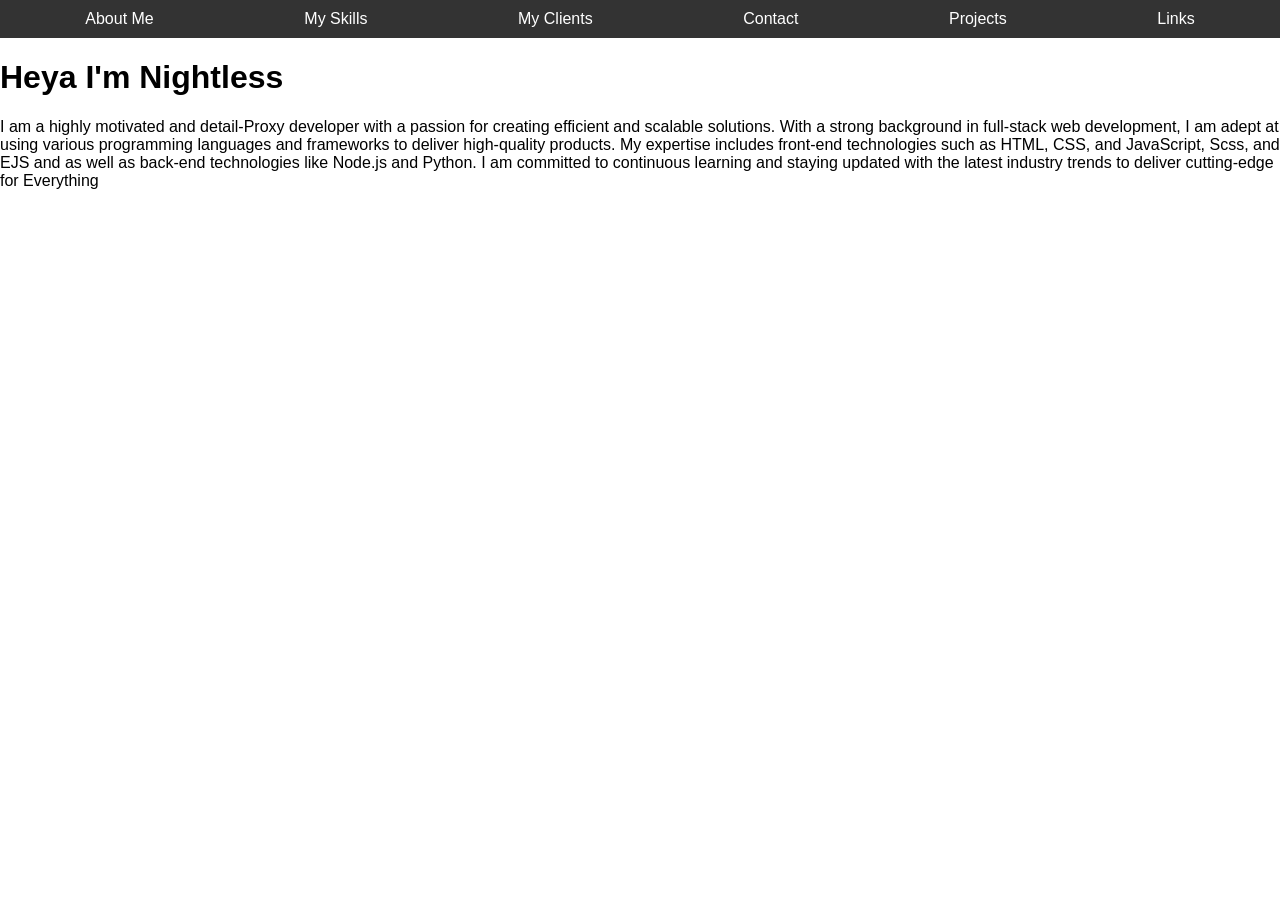
==== index.html @ 342ceb82 "Update index.html" ====
<!DOCTYPE html>
<html lang="en">
<head>
  <meta charset="UTF-8">
  <meta name="viewport" content="width=device-width, initial-scale=1.0">
  <title>Shadow's Porfolio</title>
  <style>
    /* Add your styling here */
    body {
      font-family: Arial, sans-serif;
      margin: 0;
      padding: 0;
    }

    nav {
      background-color: #333;
      padding: 10px;
      text-align: center; /* Center the navigation bar horizontally */
    }

    ul {
      list-style-type: none;
      margin: 0;
      padding: 0;
      display: flex;
      justify-content: space-around;
    }

    li {
      margin: 0;
      padding: 0;
    }

    a {
      text-decoration: none;
      color: white;
    }
  </style>
</head>
<body>
  <nav>
    <ul>
      <li><a href="#about">About Me</a></li>
      <li><a href="#skills">My Skills</a></li>
      <li><a href="#clients">My Clients</a></li>
      <li><a href="#contact">Contact</a></li>
      <li><a href="#projects">Projects</a></li>
      <li><a href="#links">Links</a></li>
    </ul>
  </nav>

  <!-- Your content goes here -->
</body>
</html>
 <main>
      <h1 class="title">Heya I'm Nightless</h1>
      <p class="description">
        I am a highly motivated and detail-Proxy developer with a passion for
        creating efficient and scalable solutions. With a strong background in
        full-stack web development, I am adept at using various programming
        languages and frameworks to deliver high-quality products. My expertise
        includes front-end technologies such as HTML, CSS, and JavaScript, Scss,
        and EJS and as well as back-end technologies like Node.js and Python. I
        am committed to continuous learning and staying updated with the latest
        industry trends to deliver cutting-edge for Everything
      </p>
    </main>
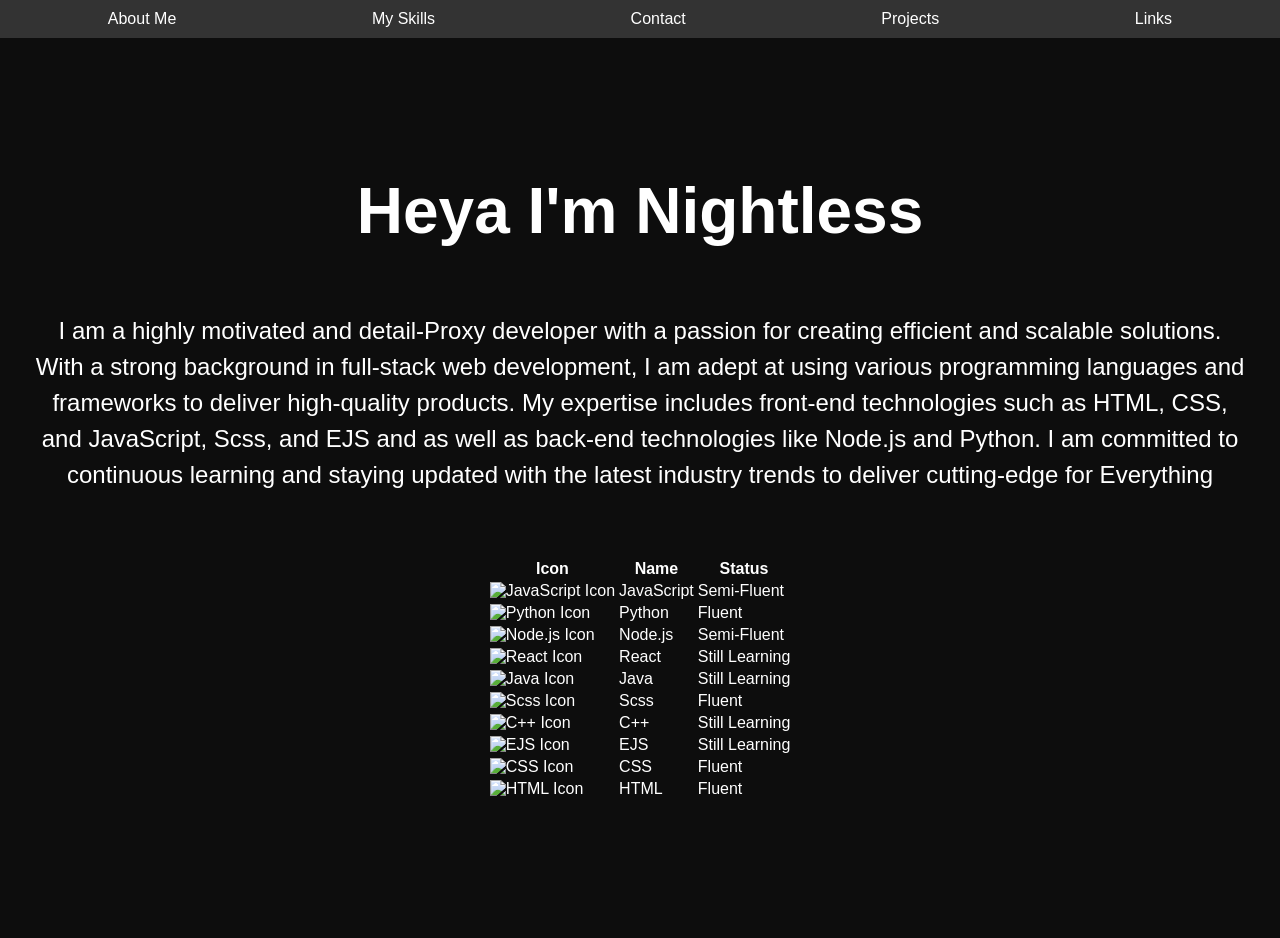
==== commit ae38b2eb: "Update index.html" ====
--- a/index.html
+++ b/index.html
@@ -1,58 +1,22 @@
 <!DOCTYPE html>
-<html lang="en">
-<head>
-  <meta charset="UTF-8">
-  <meta name="viewport" content="width=device-width, initial-scale=1.0">
-  <title>Shadow's Porfolio</title>
-  <style>
-    /* Add your styling here */
-    body {
-      font-family: Arial, sans-serif;
-      margin: 0;
-      padding: 0;
-    }
-
-    nav {
-      background-color: #333;
-      padding: 10px;
-      text-align: center; /* Center the navigation bar horizontally */
-    }
-
-    ul {
-      list-style-type: none;
-      margin: 0;
-      padding: 0;
-      display: flex;
-      justify-content: space-around;
-    }
-
-    li {
-      margin: 0;
-      padding: 0;
-    }
-
-    a {
-      text-decoration: none;
-      color: white;
-    }
-  </style>
-</head>
-<body>
-  <nav>
-    <ul>
-      <li><a href="#about">About Me</a></li>
-      <li><a href="#skills">My Skills</a></li>
-      <li><a href="#clients">My Clients</a></li>
-      <li><a href="#contact">Contact</a></li>
-      <li><a href="#projects">Projects</a></li>
-      <li><a href="#links">Links</a></li>
-    </ul>
-  </nav>
-
-  <!-- Your content goes here -->
-</body>
-</html>
- <main>
+<html>
+  <head>
+    <meta charset="utf-8" />
+    <meta name="viewport" content="width=device-width" />
+    <title>Nightless's Porfolio</title>
+    <link href="style.css" rel="stylesheet" type="text/css" />
+  </head>
+  <body>
+    <nav>
+      <ul>
+        <li><a href="#about">About Me</a></li>
+        <li><a href="#skills">My Skills</a></li>
+        <li><a href="#contact">Contact</a></li>
+        <li><a href="#projects">Projects</a></li>
+        <li><a href="#links">Links</a></li>
+      </ul>
+    </nav>
+    <main>
       <h1 class="title">Heya I'm Nightless</h1>
       <p class="description">
         I am a highly motivated and detail-Proxy developer with a passion for
@@ -64,4 +28,94 @@
         am committed to continuous learning and staying updated with the latest
         industry trends to deliver cutting-edge for Everything
       </p>
+
+      <!-- Skills Table -->
+      <!-- Skills Table -->
+      <table>
+          <thead>
+            <tr>
+              <th>Icon</th>
+              <th>Name</th>
+              <th>Status</th>
+            </tr>
+          </thead>
+          <tbody>
+            <!-- Row 1 -->
+            <tr>
+              <td><img src="icons/js.png" alt="JavaScript Icon"></td>
+              <td>JavaScript</td>
+              <td>Semi-Fluent</td>
+            </tr>
+            <!-- Row 2 -->
+            <tr>
+              <td><img src="icons/python.png" alt="Python Icon"></td>
+              <td>Python</td>
+              <td>Fluent</td>
+            </tr>
+            <!-- Row 3 -->
+            <tr>
+              <td><img src="icons/nodejs.png" alt="Node.js Icon"></td>
+              <td>Node.js</td>
+              <td>Semi-Fluent</td>
+            </tr>
+            <!-- Row 4 -->
+            <tr>
+              <td><img src="icons/react.png" alt="React Icon"></td>
+              <td>React</td>
+              <td>Still Learning</td>
+            </tr>
+            <!-- Row 5 -->
+            <tr>
+              <td><img src="icons/java.png" alt="Java Icon"></td>
+              <td>Java</td>
+              <td>Still Learning</td>
+            </tr>
+            <!-- Row 6 -->
+            <tr>
+              <td><img src="icons/scss.png" alt="Scss Icon"></td>
+              <td>Scss</td>
+              <td>Fluent</td>
+            </tr>
+            <!-- Row 7 -->
+            <tr>
+              <td><img src="icons/cpp.png" alt="C++ Icon"></td>
+              <td>C++</td>
+              <td>Still Learning</td>
+            </tr>
+            <!-- Row 8 -->
+            <tr>
+              <td><img src="icons/ejs.png" alt="EJS Icon"></td>
+              <td>EJS</td>
+              <td>Still Learning</td>
+            </tr>
+            <!-- Row 9 -->
+            <tr>
+              <td><img src="icons/css.png" alt="CSS Icon"></td>
+              <td>CSS</td>
+              <td>Fluent</td>
+            </tr>
+            <!-- Row 10 -->
+            <tr>
+              <td><img src="icons/html.png" alt="HTML Icon"></td>
+              <td>HTML</td>
+              <td>Fluent</td>
+            </tr>
+          </tbody>
+        </table>
+
+
+
     </main>
+        <script type="module" src="script.js"></script>
+    <!--
+    This script places a badge on your repl's full-browser view back to your repl's cover
+    page. Try various colors for the theme: dark, light, red, orange, yellow, lime, green,
+    teal, blue, blurple, magenta, pink!
+  -->
+    <script
+      src="https://replit.com/public/js/replit-badge-v2.js"
+      theme="dark"
+      position="bottom-right"
+    ></script>
+  </body>
+</html>
--- a/style.css
+++ b/style.css
@@ -0,0 +1,80 @@
+html,
+body {
+  background-color: #0d0d0d;
+
+  color: white;
+  padding: 0;
+  margin: 0;
+  font-family: -apple-system, BlinkMacSystemFont, Segoe UI, Roboto, Oxygen,
+    Ubuntu, Cantarell, Fira Sans, Droid Sans, Helvetica Neue, sans-serif;
+}
+
+
+  nav {
+    background-color: #333;
+    color: #fff;
+    padding: 10px;
+    text-align: center; /* Center the navigation bar horizontally */
+  }
+
+  ul {
+    list-style-type: none;
+    margin: 0;
+    padding: 0;
+    display: flex;
+    justify-content: space-around;
+  }
+
+  li {
+    margin: 0;
+    padding: 0;
+  }
+
+  a {
+    text-decoration: none;
+    color: white;
+  }
+
+a {
+  color: inherit;
+  text-decoration: none;
+}
+
+* {
+  box-sizing: border-box;
+}
+
+main {
+  min-height: 100vh;
+  padding: 4rem 2rem;
+  flex: 1;
+  display: flex;
+  flex-direction: column;
+  justify-content: center;
+  align-items: center;
+}
+
+.title {
+  margin: 0;
+  line-height: 1.15;
+  font-size: 4rem;
+}
+
+.title,
+.description {
+  text-align: center;
+}
+
+.description {
+  margin: 4rem 0;
+  line-height: 1.5;
+  font-size: 1.5rem;
+}
+
+
+@media (max-width: 600px) {
+  .grid {
+    width: 100%;
+    flex-direction: column;
+  }
+}
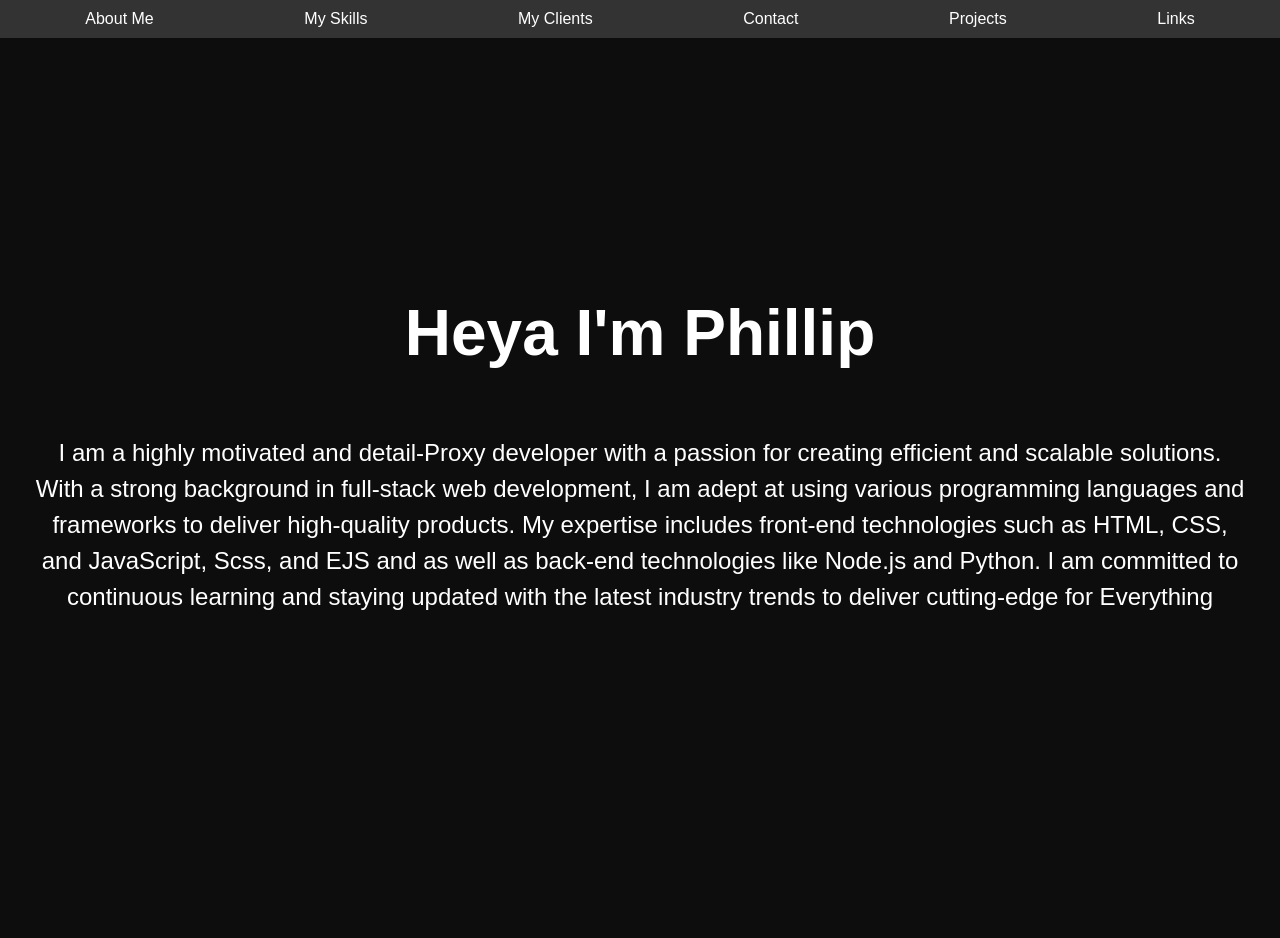
==== commit c760fba8: "Update index.html" ====
--- a/index.html
+++ b/index.html
@@ -3,7 +3,7 @@
   <head>
     <meta charset="utf-8" />
     <meta name="viewport" content="width=device-width" />
-    <title>Nightless's Porfolio</title>
+    <title>Replit</title>
     <link href="style.css" rel="stylesheet" type="text/css" />
   </head>
   <body>
@@ -11,13 +11,14 @@
       <ul>
         <li><a href="#about">About Me</a></li>
         <li><a href="#skills">My Skills</a></li>
+        <li><a href="#clients">My Clients</a></li>
         <li><a href="#contact">Contact</a></li>
         <li><a href="#projects">Projects</a></li>
         <li><a href="#links">Links</a></li>
       </ul>
     </nav>
     <main>
-      <h1 class="title">Heya I'm Nightless</h1>
+      <h1 class="title">Heya I'm Phillip</h1>
       <p class="description">
         I am a highly motivated and detail-Proxy developer with a passion for
         creating efficient and scalable solutions. With a strong background in
@@ -31,7 +32,7 @@
 
       <!-- Skills Table -->
       <!-- Skills Table -->
-      <table>
+      <table id="skillsTable">
           <thead>
             <tr>
               <th>Icon</th>
@@ -119,3 +120,4 @@
     ></script>
   </body>
 </html>
+
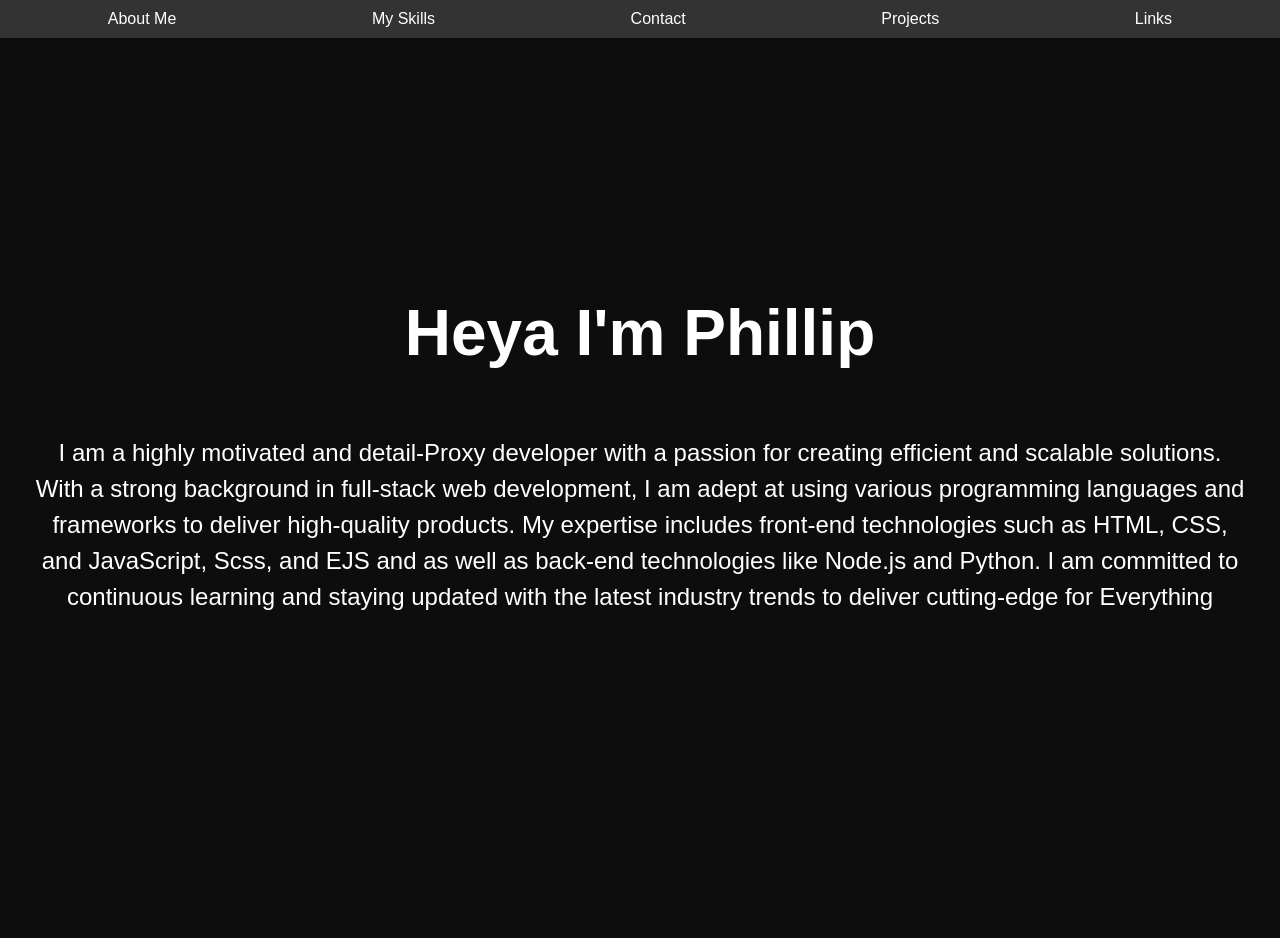
==== commit 0bdba3b7: "Update index.html" ====
--- a/index.html
+++ b/index.html
@@ -11,7 +11,6 @@
       <ul>
         <li><a href="#about">About Me</a></li>
         <li><a href="#skills">My Skills</a></li>
-        <li><a href="#clients">My Clients</a></li>
         <li><a href="#contact">Contact</a></li>
         <li><a href="#projects">Projects</a></li>
         <li><a href="#links">Links</a></li>
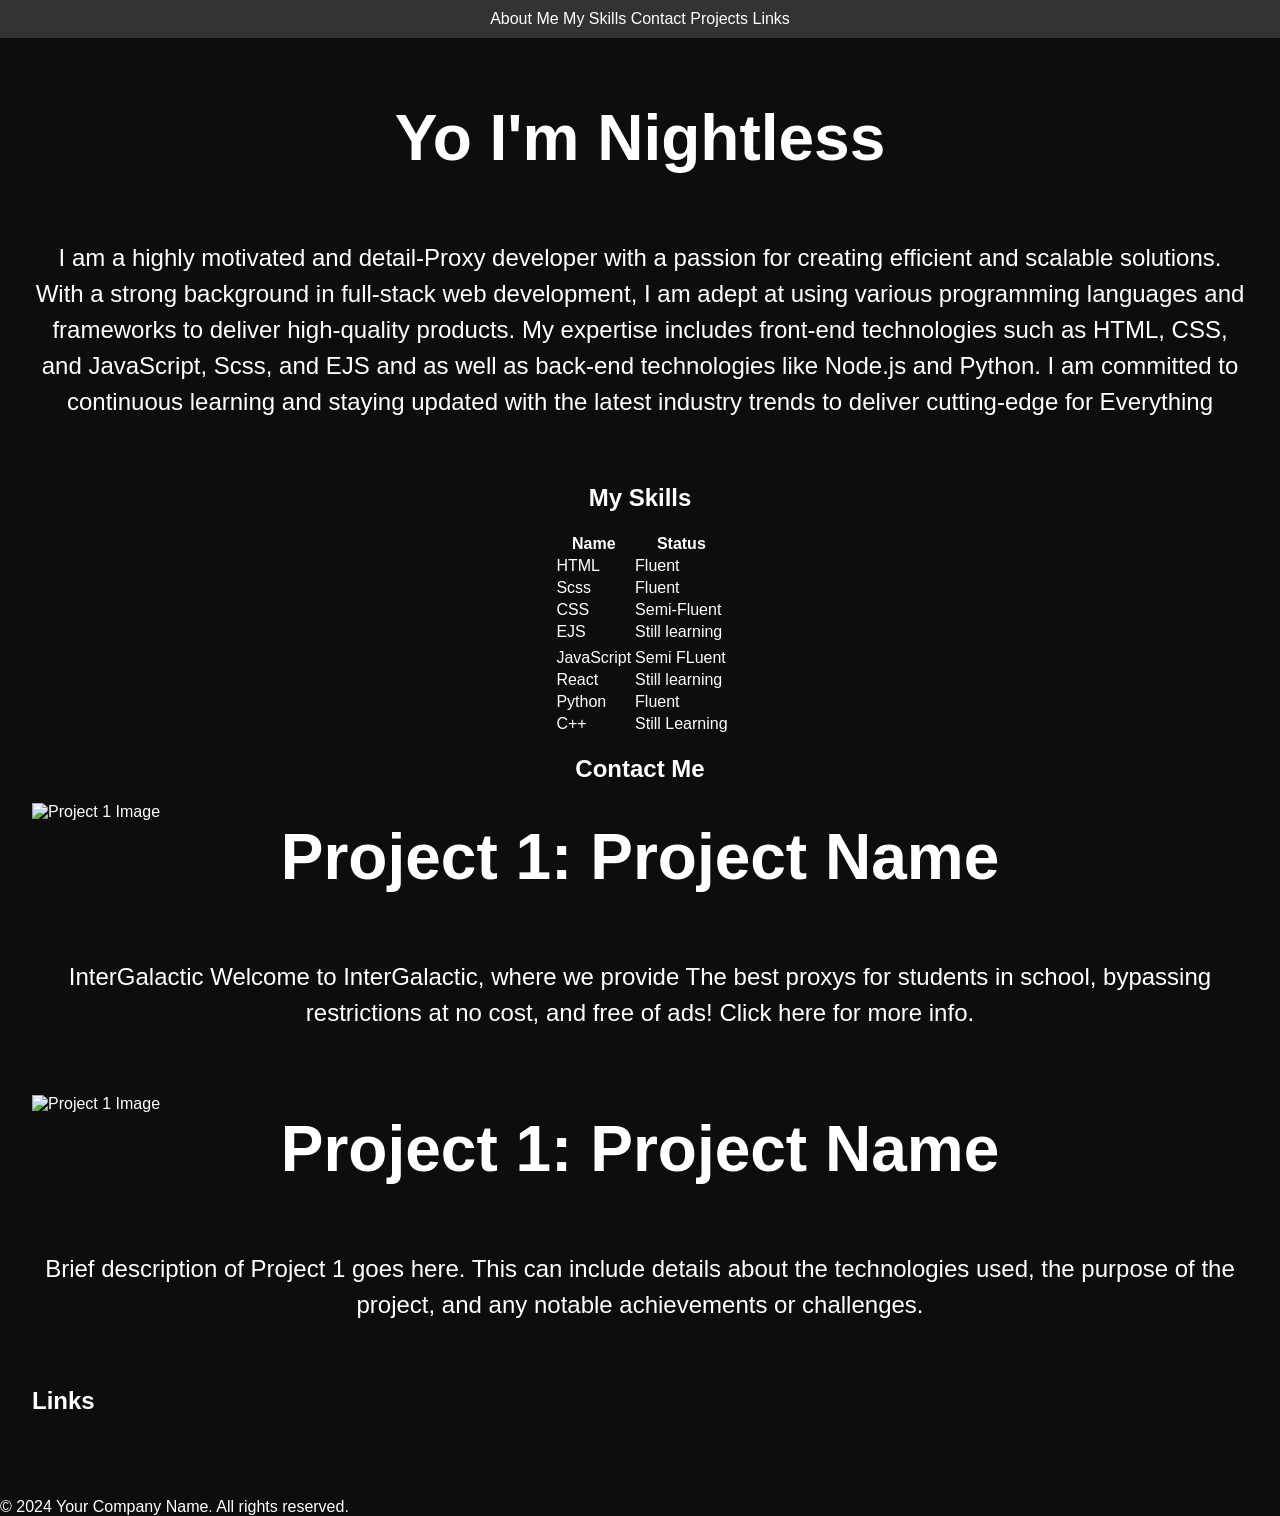
==== commit 4487603b: "Update index.html" ====
--- a/index.html
+++ b/index.html
@@ -1,122 +1,189 @@
 <!DOCTYPE html>
-<html>
+<html lang="en">
   <head>
-    <meta charset="utf-8" />
-    <meta name="viewport" content="width=device-width" />
-    <title>Replit</title>
-    <link href="style.css" rel="stylesheet" type="text/css" />
+    <meta charset="UTF-8" />
+    <meta name="viewport" content="width=device-width, initial-scale=1.0" />
+    <title>Your Website</title>
+    <link rel="stylesheet" href="style.css" />
   </head>
   <body>
     <nav>
-      <ul>
-        <li><a href="#about">About Me</a></li>
-        <li><a href="#skills">My Skills</a></li>
-        <li><a href="#contact">Contact</a></li>
-        <li><a href="#projects">Projects</a></li>
-        <li><a href="#links">Links</a></li>
-      </ul>
+      <a href="#" onclick="showContent('about')">About Me</a>
+      <a href="#" onclick="showContent('skills')">My Skills</a>
+      <a href="#" onclick="showContent('contact')">Contact</a>
+      <a href="#" onclick="showContent('projects')">Projects</a>
+      <a href="#" onclick="showContent('links')">Links</a>
     </nav>
+
     <main>
-      <h1 class="title">Heya I'm Phillip</h1>
-      <p class="description">
-        I am a highly motivated and detail-Proxy developer with a passion for
-        creating efficient and scalable solutions. With a strong background in
-        full-stack web development, I am adept at using various programming
-        languages and frameworks to deliver high-quality products. My expertise
-        includes front-end technologies such as HTML, CSS, and JavaScript, Scss,
-        and EJS and as well as back-end technologies like Node.js and Python. I
-        am committed to continuous learning and staying updated with the latest
-        industry trends to deliver cutting-edge for Everything
-      </p>
+      <div id="content-container">
+        <section id="about">
+          <h1 class="title">Yo I'm Nightless</h1>
+          <p class="description">
+            I am a highly motivated and detail-Proxy developer with a passion
+            for creating efficient and scalable solutions. With a strong
+            background in full-stack web development, I am adept at using
+            various programming languages and frameworks to deliver high-quality
+            products. My expertise includes front-end technologies such as HTML,
+            CSS, and JavaScript, Scss, and EJS and as well as back-end
+            technologies like Node.js and Python. I am committed to continuous
+            learning and staying updated with the latest industry trends to
+            deliver cutting-edge for Everything
+          </p>
+          <!-- Add your about me content here -->
+        </section>
 
-      <!-- Skills Table -->
-      <!-- Skills Table -->
-      <table id="skillsTable">
-          <thead>
+        <section id="skills">
+          <center>
+             <h2> My Skills </h2>
+            <table class="min-w-full max-w-1">
+            <thead class="bg-tabledark">
             <tr>
-              <th>Icon</th>
-              <th>Name</th>
-              <th>Status</th>
+            <th scope="col" class="px-6 py-3 text-xs font-sm text-gray-200 uppercase tracking-wider">
+            </th>
+            <th scope="col" class="px-6 py-3 text-xs font-sm text-gray-200 uppercase tracking-wider">Name
+            </th>
+            <th scope="col" class="px-6 py-3 text-xs font-sm text-gray-200 uppercase tracking-wider">Status
+            </th>
+            </tr></thead><tbody class="bg-etabledaaark">
+            <tr>
+            <td class="px-6 py-4 whitespace-nowrap text-sm font-medium text-gray-300"><i class="fa-brands fa-html5 fa-3x" aria-hidden="true"></i>
+            </td>
+            <td class="px-6 py-4 whitespace-nowrap text-sm text-gray-300">HTML
+            </td>
+            <td class="px-6 py-4 whitespace-nowrap text-sm text-gray-300">Fluent
+            </td>
             </tr>
-          </thead>
-          <tbody>
-            <!-- Row 1 -->
             <tr>
-              <td><img src="icons/js.png" alt="JavaScript Icon"></td>
-              <td>JavaScript</td>
-              <td>Semi-Fluent</td>
+            <td class="px-6 py-4 whitespace-nowrap text-sm font-medium text-gray-300"><i class="fa-brands fa-ubuntu fa-3x" aria-hidden="true"></i>
+            </td>
+            <td class="px-6 py-4 whitespace-nowrap text-sm text-gray-300">Scss
+            </td>
+            <td class="px-6 py-4 whitespace-nowrap text-sm text-gray-300">Fluent
+            </td>
             </tr>
-            <!-- Row 2 -->
             <tr>
-              <td><img src="icons/python.png" alt="Python Icon"></td>
-              <td>Python</td>
-              <td>Fluent</td>
+            <td class="px-6 py-4 whitespace-nowrap text-sm font-medium text-gray-300"><i class="fa-brands fa-css3-alt fa-3x" aria-hidden="true"></i>
+            </td>
+            <td class="px-6 py-4 whitespace-nowrap text-sm text-gray-300">CSS
+                 <td class="px-6 py-4 whitespace-nowrap text-sm text-gray-300">Semi-Fluent
+              </td>
+              </tr>
+              <td class="px-6 py-4 whitespace-nowrap text-sm font-medium text-gray-300"><i class="fa-brands fa-html5 fa-3x" aria-hidden="true"></i>
+
+              </td>
+              <td class="px-6 py-4 whitespace-nowrap text-sm text-gray-300">EJS
+                 <td class="px-6 py-4 whitespace-nowrap text-sm text-gray-300">Still learning
             </tr>
-            <!-- Row 3 -->
+            </tr>
             <tr>
-              <td><img src="icons/nodejs.png" alt="Node.js Icon"></td>
-              <td>Node.js</td>
-              <td>Semi-Fluent</td>
+            <td class="px-6 py-4 whitespace-nowrap text-sm font-medium text-gray-300"><i class="fa-brands fa-js fa-3x" aria-hidden="true"></i>
             </tr>
-            <!-- Row 4 -->
+              <td class="px-6 py-4 whitespace-nowrap text-sm font-medium text-gray-300"><i class="fa-brands fa-html5 fa-3x" aria-hidden="true"></i>
+
+              </td>
+            <td class="px-6 py-4 whitespace-nowrap text-sm text-gray-300">JavaScript
+            </td>
+            <td class="px-6 py-4 whitespace-nowrap text-sm text-gray-300">Semi FLuent
+            </tr>
+            </tr>
             <tr>
-              <td><img src="icons/react.png" alt="React Icon"></td>
-              <td>React</td>
-              <td>Still Learning</td>
-            </tr>
-            <!-- Row 5 -->
-            <tr>
-              <td><img src="icons/java.png" alt="Java Icon"></td>
-              <td>Java</td>
-              <td>Still Learning</td>
-            </tr>
-            <!-- Row 6 -->
-            <tr>
-              <td><img src="icons/scss.png" alt="Scss Icon"></td>
-              <td>Scss</td>
-              <td>Fluent</td>
-            </tr>
-            <!-- Row 7 -->
-            <tr>
-              <td><img src="icons/cpp.png" alt="C++ Icon"></td>
-              <td>C++</td>
-              <td>Still Learning</td>
-            </tr>
-            <!-- Row 8 -->
-            <tr>
-              <td><img src="icons/ejs.png" alt="EJS Icon"></td>
-              <td>EJS</td>
-              <td>Still Learning</td>
-            </tr>
-            <!-- Row 9 -->
-            <tr>
-              <td><img src="icons/css.png" alt="CSS Icon"></td>
-              <td>CSS</td>
-              <td>Fluent</td>
-            </tr>
-            <!-- Row 10 -->
-            <tr>
-              <td><img src="icons/html.png" alt="HTML Icon"></td>
-              <td>HTML</td>
-              <td>Fluent</td>
-            </tr>
-          </tbody>
-        </table>
+            <td class="px-6 py-4 whitespace-nowrap text-sm font-medium text-gray-300"><i class="fa-brands fa-react fa-3x" aria-hidden="true"></i>
+            </td>
+            <td class="px-6 py-4 whitespace-nowrap text-sm text-gray-300">React
+            </td>
+            <td class="px-6 py-4 whitespace-nowrap text-sm text-gray-300">Still learning  </td>          
+              </tr>
+              <td class="px-6 py-4 whitespace-nowrap text-sm font-medium text-gray-300"><i class="fa-brands fa-html5 fa-3x" aria-hidden="true"></i>
 
+              </td>
+              <td class="px-6 py-4 whitespace-nowrap text-sm text-gray-300">Python
+              
+              <td class="px-6 py-4 whitespace-nowrap text-sm text-gray-300">Fluent
+              </tr>  
+              <td class="px-6 py-4 whitespace-nowrap text-sm font-medium text-gray-300"><i class="fa-brands fa-html5 fa-3x" aria-hidden="true"></i>
 
+              </td>
+              <td class="px-6 py-4 whitespace-nowrap text-sm text-gray-300">C++
+                          <td class="px-6 py-4 whitespace-nowrap text-sm text-gray-300">Still Learning
+            </tr></tbody>
+            </table>
 
+     
+         
+            
+            <h2> Contact Me </h2>
+      </center>
+      <!-- Add your contact content here -->
+        </section>
+
+        <section id="projects">
+          <div id="project1">
+            <div class="project-details">
+              <img
+                src="projectsicon\css.png"
+                alt="Project 1 Image"
+                class="project-image"
+              />
+              <div class="project-info">
+                <h2 class="title">
+                  <a
+                    href="project1_website_url"
+                    target="_blank"
+                    class="project-link"
+                    >Project 1: Project Name</a
+                  >
+                </h2>
+                <p class="description">
+                  InterGalactic
+
+                  Welcome to InterGalactic, where we provide The best proxys for students in school, bypassing restrictions at no cost, and free of ads! Click here for more info.
+                </p>
+              </div>
+            </div>
+            <!-- You can add more details, images, links, etc. related to Project 1 -->
+          </div>
+
+          <div id="project2">
+            <div id="project1">
+              <div class="project-details">
+                <img
+                  src="projectsicon\css.png"
+                  alt="Project 1 Image"
+                  class="project-image"
+                />
+                <div class="project-info">
+                  <h2 class="title">
+                    <a
+                      href="project1_website_url"
+                      target="_blank"
+                      class="project-link"
+                      >Project 1: Project Name</a
+                    >
+                  </h2>
+                  <p class="description">
+                    Brief description of Project 1 goes here. This can include
+                    details about the technologies used, the purpose of the
+                    project, and any notable achievements or challenges.
+                  </p>
+                </div>
+              </div>
+              <!-- You can add more details, images, links, etc. related to Project 1 -->
+            </div>
+          </div>
+          <!-- Add your projects content here -->
+        </section>
+
+        <section id="links">
+          <h2>Links</h2>
+          <!-- Add your links content here -->
+        </section>
+      </div>
     </main>
-        <script type="module" src="script.js"></script>
-    <!--
-    This script places a badge on your repl's full-browser view back to your repl's cover
-    page. Try various colors for the theme: dark, light, red, orange, yellow, lime, green,
-    teal, blue, blurple, magenta, pink!
-  -->
-    <script
-      src="https://replit.com/public/js/replit-badge-v2.js"
-      theme="dark"
-      position="bottom-right"
-    ></script>
+
+    <footer>&copy; 2024 Your Company Name. All rights reserved.</footer>
+
+    <script src="script.js"></script>
   </body>
 </html>
 
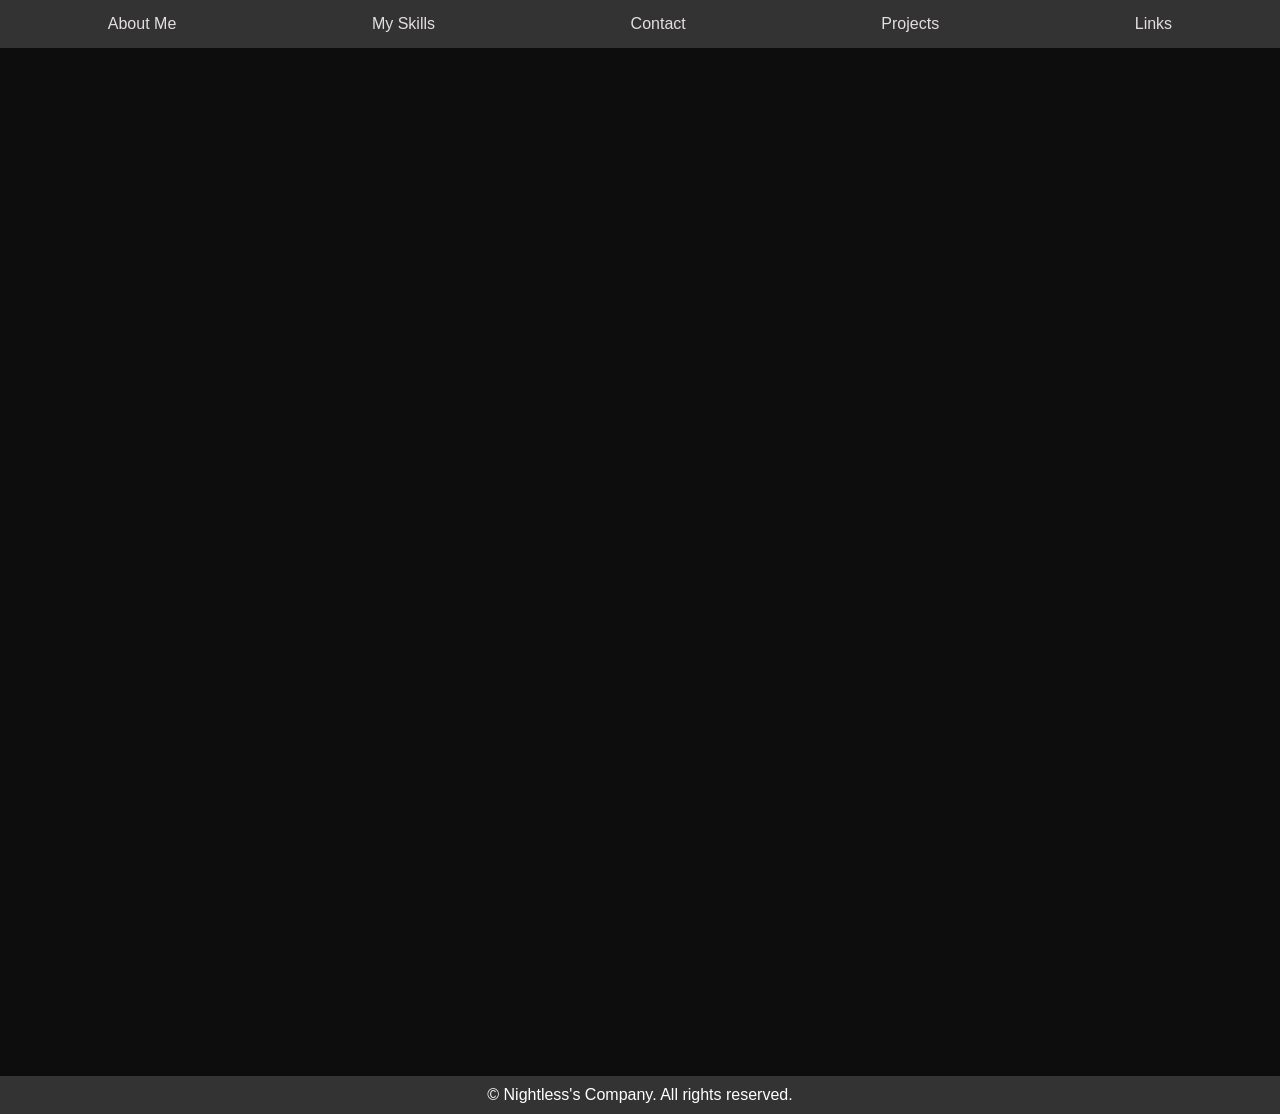
==== commit 7c4790d5: "Update index.html" ====
--- a/index.html
+++ b/index.html
@@ -30,7 +30,6 @@
             learning and staying updated with the latest industry trends to
             deliver cutting-edge for Everything
           </p>
-          <!-- Add your about me content here -->
         </section>
 
         <section id="skills">
@@ -94,9 +93,8 @@
             </td>
             <td class="px-6 py-4 whitespace-nowrap text-sm text-gray-300">Still learning  </td>          
               </tr>
-              <td class="px-6 py-4 whitespace-nowrap text-sm font-medium text-gray-300"><i class="fa-brands fa-html5 fa-3x" aria-hidden="true"></i>
+              <img src="image/png/Downloads/Python icon (1).png" alt=""><td class="px-6 py-4 whitespace-nowrap text-sm font-medium text-gray-300"><i class="fa-brands fa-html5 fa-3x" aria-hidden="true"></i>
 
-              </td>
               <td class="px-6 py-4 whitespace-nowrap text-sm text-gray-300">Python
               
               <td class="px-6 py-4 whitespace-nowrap text-sm text-gray-300">Fluent
@@ -109,69 +107,59 @@
             </tr></tbody>
             </table>
 
-     
-         
+           
             
-            <h2> Contact Me </h2>
-      </center>
-      <!-- Add your contact content here -->
-        </section>
+            <section id="Contact">
+              <h2>Contact Me</h2>
+              <section id="contact">
+                  <h2>Contact Me</h2>
+                  <p>Discord: xxnightless</p>
+                  <p>Snapchat: xnightsky</p>
+              </section>
+            </section>
 
         <section id="projects">
-          <div id="project1">
-            <div class="project-details">
-              <img
-                src="projectsicon\css.png"
-                alt="Project 1 Image"
-                class="project-image"
-              />
-              <div class="project-info">
-                <h2 class="title">
-                  <a
-                    href="project1_website_url"
-                    target="_blank"
-                    class="project-link"
-                    >Project 1: Project Name</a
-                  >
-                </h2>
-                <p class="description">
-                  InterGalactic
+            <div id="project1">
+                <div class="project-details">
+                    <div class="project-info">
+                        <h2 class="title"><a href="https://github.com/xnightless/Alpha-Network"
+                                target="_blank" class="project-link">Alpha Network</a></h2>
+                        <p class="description">Welcome to Alpha Network offers blazing fast proxies for seamless browsing and gaming
+                            experiences. Explore our catalog of games and apps with unmatched speed and reliability.</p>
+                    </div>
+                </div> <!-- You can add more details, images, links, etc. related to Alpha Network -->
+            </div>
+            <div id="project2">
+                <div class="project-details">
+                    <div class="project-info">
+                        <h2 class="title"><a href="https://github.com/xnightless/Flamenetwork/blob/main/README.md" target="_blank" class="project-link">Flame Network</a>
+                        </h2>
+                        <p class="description">Welcome to Flame Network Explore the Flame Network for high-speed proxies designed for gaming and app
+                            usage. Our network offers seamless access to a wide range of content with superior performance.</p>
+                    </div>
+                </div> <!-- You can add more details, images, links, etc. related to Flame Network -->
+            </div>
+            <div id="project3">
+                <div class="project-details">
+                    <div class="project-info">
+                        <h2 class="title"><a href="https://github.com/xnightless/Shadownetwork" target="_blank" class="project-link">Shadow</a></h2>
+                        <p class="description">Welcome to Shadow Experience the global internet using Shadow, the fastest Proxy in the world The best looking proxy there is with Apps and tab cloaking and over 100+ games for students
 
-                  Welcome to InterGalactic, where we provide The best proxys for students in school, bypassing restrictions at no cost, and free of ads! Click here for more info.
-                </p>
-              </div>
+
+                            content.</p>
+                    </div>
+                </div> <!-- You can add more details, images, links, etc. related to Shadow  -->
             </div>
-            <!-- You can add more details, images, links, etc. related to Project 1 -->
-          </div>
-
-          <div id="project2">
-            <div id="project1">
-              <div class="project-details">
-                <img
-                  src="projectsicon\css.png"
-                  alt="Project 1 Image"
-                  class="project-image"
-                />
-                <div class="project-info">
-                  <h2 class="title">
-                    <a
-                      href="project1_website_url"
-                      target="_blank"
-                      class="project-link"
-                      >Project 1: Project Name</a
-                    >
-                  </h2>
-                  <p class="description">
-                    Brief description of Project 1 goes here. This can include
-                    details about the technologies used, the purpose of the
-                    project, and any notable achievements or challenges.
-                  </p>
-                </div>
-              </div>
-              <!-- You can add more details, images, links, etc. related to Project 1 -->
+            <div id="project4">
+                <div class="project-details">
+                    <div class="project-info">
+                        <h2 class="title"><a href="https://github.com/Wyn213/shadower" target="_blank"
+                                class="project-link">InterGalactic</a></h2>
+                        <p class="description">Welcome to InterGalactic, where we provide the best proxies for students in school,
+                            bypassing restrictions at no cost, and free of ads! Click here for more info.</p>
+                    </div>
+                </div> <!-- You can add more details, images, links, etc. related to InterGalactic -->
             </div>
-          </div>
-          <!-- Add your projects content here -->
         </section>
 
         <section id="links">
@@ -181,7 +169,7 @@
       </div>
     </main>
 
-    <footer>&copy; 2024 Your Company Name. All rights reserved.</footer>
+    <footer>&copy; Nightless's Company. All rights reserved.</footer>
 
     <script src="script.js"></script>
   </body>
--- a/style.css
+++ b/style.css
@@ -1,47 +1,27 @@
-html,
 body {
   background-color: #0d0d0d;
-
   color: white;
   padding: 0;
   margin: 0;
+  box-sizing: border-box;
+  display: flex;
+  flex-direction: column;
+  min-height: 100vh;
   font-family: -apple-system, BlinkMacSystemFont, Segoe UI, Roboto, Oxygen,
     Ubuntu, Cantarell, Fira Sans, Droid Sans, Helvetica Neue, sans-serif;
 }
 
-
-  nav {
-    background-color: #333;
-    color: #fff;
-    padding: 10px;
-    text-align: center; /* Center the navigation bar horizontally */
-  }
-
-  ul {
-    list-style-type: none;
-    margin: 0;
-    padding: 0;
-    display: flex;
-    justify-content: space-around;
-  }
-
-  li {
-    margin: 0;
-    padding: 0;
-  }
-
-  a {
-    text-decoration: none;
-    color: white;
-  }
-
-a {
-  color: inherit;
-  text-decoration: none;
+nav {
+  background-color: #333;
+  padding: 10px;
+  display: flex;
+  justify-content: space-around;
 }
 
-* {
-  box-sizing: border-box;
+nav a {
+  text-decoration: none; /* Remove underline */
+  color: #e4dfdf; /* Set link color */
+  padding: 5px 10px; /* Add padding for better spacing */
 }
 
 main {
@@ -52,6 +32,14 @@
   flex-direction: column;
   justify-content: center;
   align-items: center;
+}
+
+#content-container {
+  flex-grow: 1;
+  display: flex;
+  justify-content: center;
+  align-items: center;
+  padding: 20px;
 }
 
 .title {
@@ -71,10 +59,38 @@
   font-size: 1.5rem;
 }
 
+section {
+  background-color: #121212;
+  padding: 20px;
+  display: none;
+  width: 80%; /* Adjust width as needed */
+  margin-bottom: 20px;
+}
 
-@media (max-width: 600px) {
-  .grid {
-    width: 100%;
+.project-details {
+    display: flex;
     flex-direction: column;
-  }
+    align-items: center;
+    text-align: center;
 }
+
+.project-image {
+    max-width: 100%; /* Ensure the image doesn't exceed its container */
+    margin-bottom: 10px; /* Add some spacing between the image and project info */
+}
+
+.project-link {
+    text-decoration: none; /* Remove underline from the link */
+    color: inherit; /* Use the default color for links */
+}
+
+
+footer {
+  background-color: #333;
+  color: #fff;
+  padding: 10px;
+  text-align: center;
+}
+td { 
+padding-right: 20px; /* Adjust the spacing between columns */ 
+}
